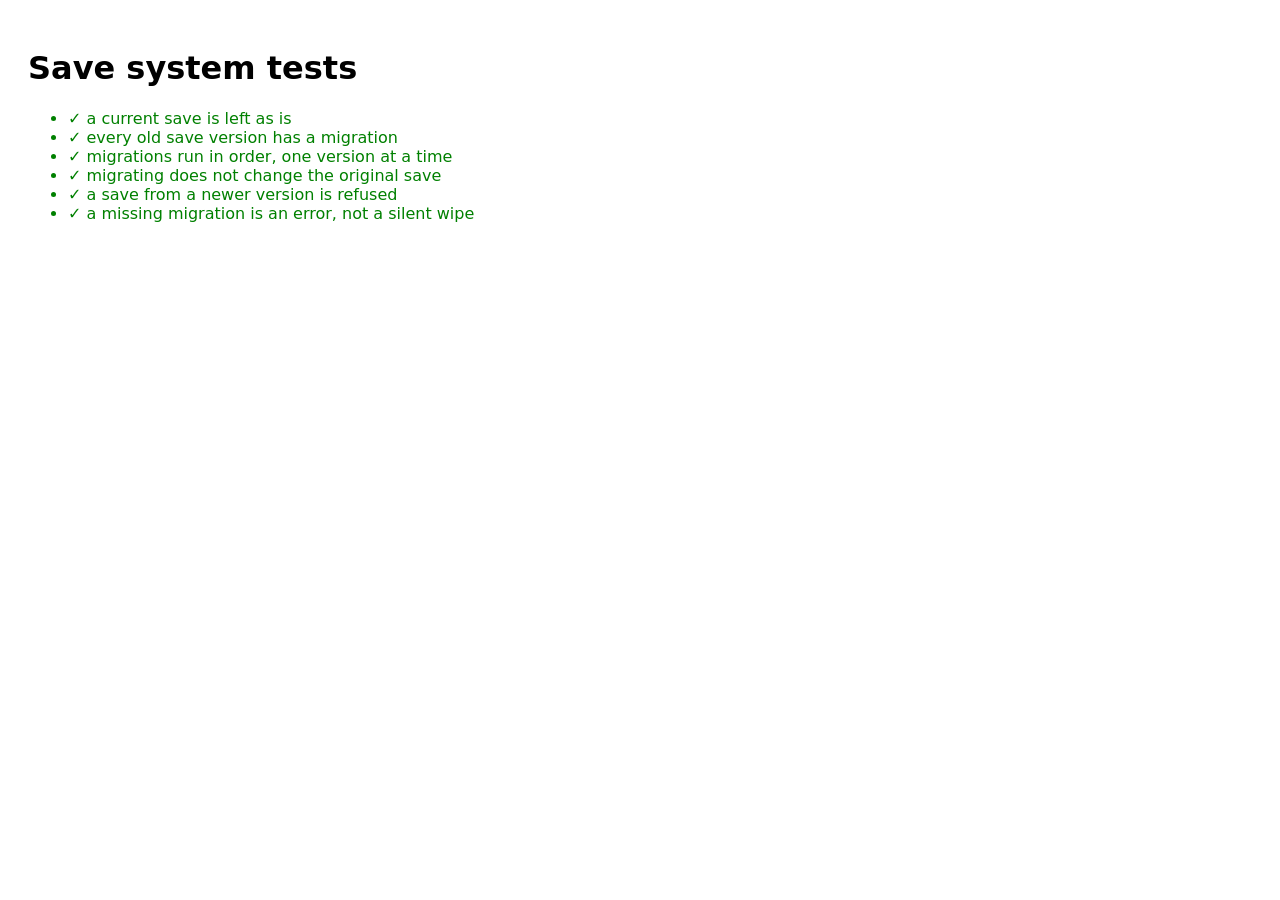
==== tests.html @ ff0d7022 "Step 2: save system with IndexedDB, versioned saves, migrations and backup export/import Co-Authored" ====
<!doctype html>
<!-- Checks for the save system. Open /tests.html in a browser; every line should be green.
     Not part of the game: it is not cached for offline use. -->
<meta charset="utf-8">
<title>Save tests</title>
<style>body { font: 16px system-ui; padding: 20px; } .pass { color: green; } .fail { color: red; font-weight: bold; }</style>
<h1>Save system tests</h1>
<ul id="out"></ul>
<script type="module">
  import { migrate, newWorld, SAVE_VERSION, MIGRATIONS, NewerSaveError } from './save.js';

  const out = document.getElementById('out');
  function check(name, fn) {
    let ok;
    try { ok = fn(); } catch (e) { ok = false; name += ' (' + e.message + ')'; }
    out.insertAdjacentHTML('beforeend', `<li class="${ok ? 'pass' : 'fail'}">${ok ? '✓' : '✗'} ${name}</li>`);
  }
  const wrap = (saveVersion, world) => ({ format: 'izzys-world-save', saveVersion, world });

  check('a current save is left as is', () => {
    const w = newWorld();
    return JSON.stringify(migrate(wrap(SAVE_VERSION, w)).world) === JSON.stringify(w);
  });

  check('every old save version has a migration', () => {
    for (let v = 1; v < SAVE_VERSION; v++) if (typeof MIGRATIONS[v] !== 'function') return false;
    return true;
  });

  check('migrations run in order, one version at a time', () => {
    const fake = { 1: (w) => ({ ...w, a: 1 }), 2: (w) => ({ ...w, b: w.a + 1 }) };
    const r = migrate(wrap(1, { star: 1 }), fake, 3);
    return r.saveVersion === 3 && r.world.a === 1 && r.world.b === 2 && r.world.star === 1;
  });

  check('migrating does not change the original save', () => {
    const original = wrap(1, { list: [1] });
    migrate(original, { 1: (w) => { w.list.push(2); return w; } }, 2);
    return original.world.list.length === 1;
  });

  check('a save from a newer version is refused', () => {
    try { migrate(wrap(SAVE_VERSION + 1, {})); return false; } catch (e) { return e instanceof NewerSaveError; }
  });

  check('a missing migration is an error, not a silent wipe', () => {
    try { migrate(wrap(1, {}), {}, 2); return false; } catch { return true; }
  });
</script>
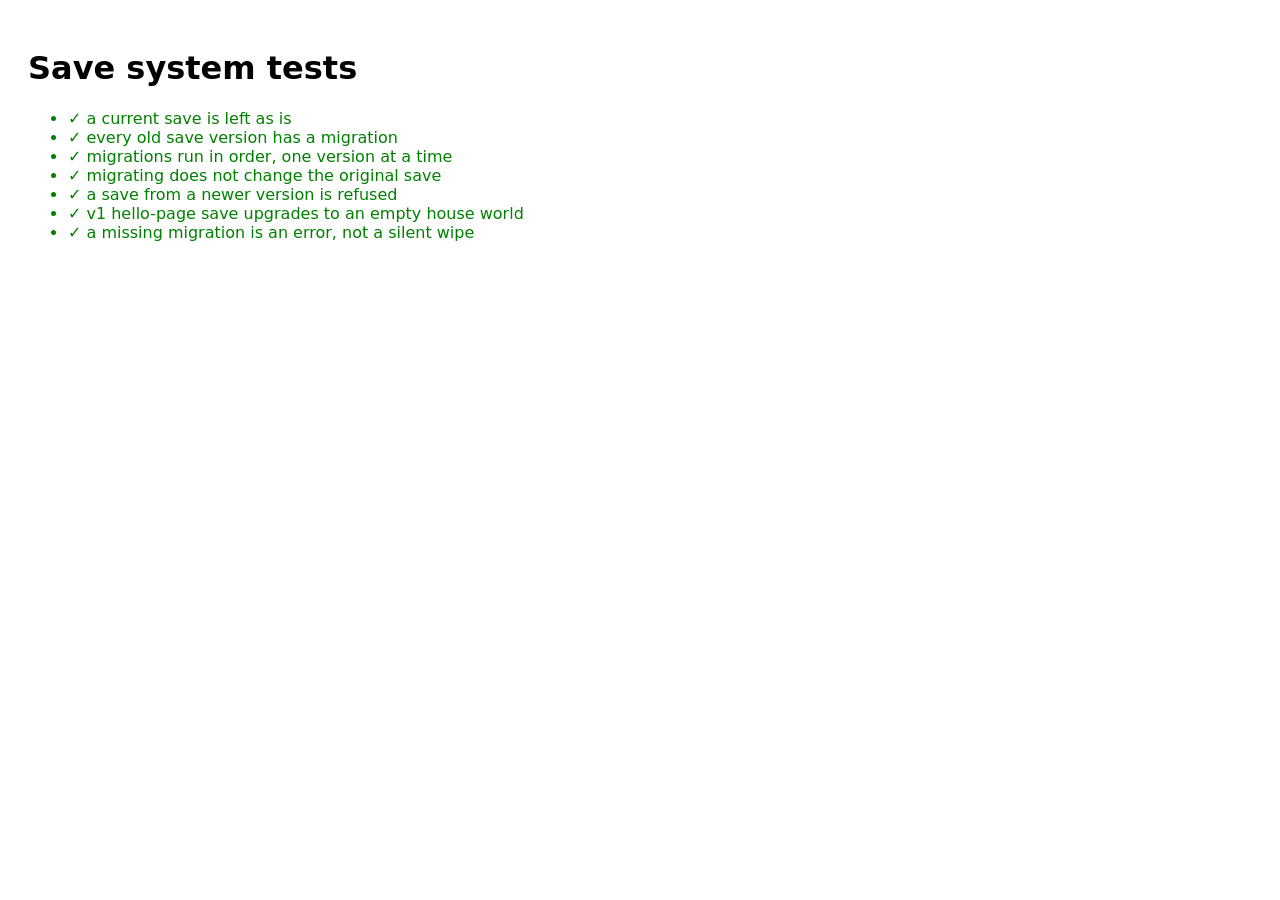
==== commit b2741e48: "Step 3: house scene with placeholder art, drag and drop, item drawer and trash Adds Phaser 3.90.0 (v" ====
--- a/tests.html
+++ b/tests.html
@@ -43,6 +43,11 @@
     try { migrate(wrap(SAVE_VERSION + 1, {})); return false; } catch (e) { return e instanceof NewerSaveError; }
   });
 
+  check('v1 hello-page save upgrades to an empty house world', () => {
+    const r = migrate(wrap(1, { star: { x: 0.2, y: 0.8 } }));
+    return r.saveVersion === SAVE_VERSION && r.world.place === 'house' && Object.keys(r.world.places).length === 0 && !('star' in r.world);
+  });
+
   check('a missing migration is an error, not a silent wipe', () => {
     try { migrate(wrap(1, {}), {}, 2); return false; } catch { return true; }
   });
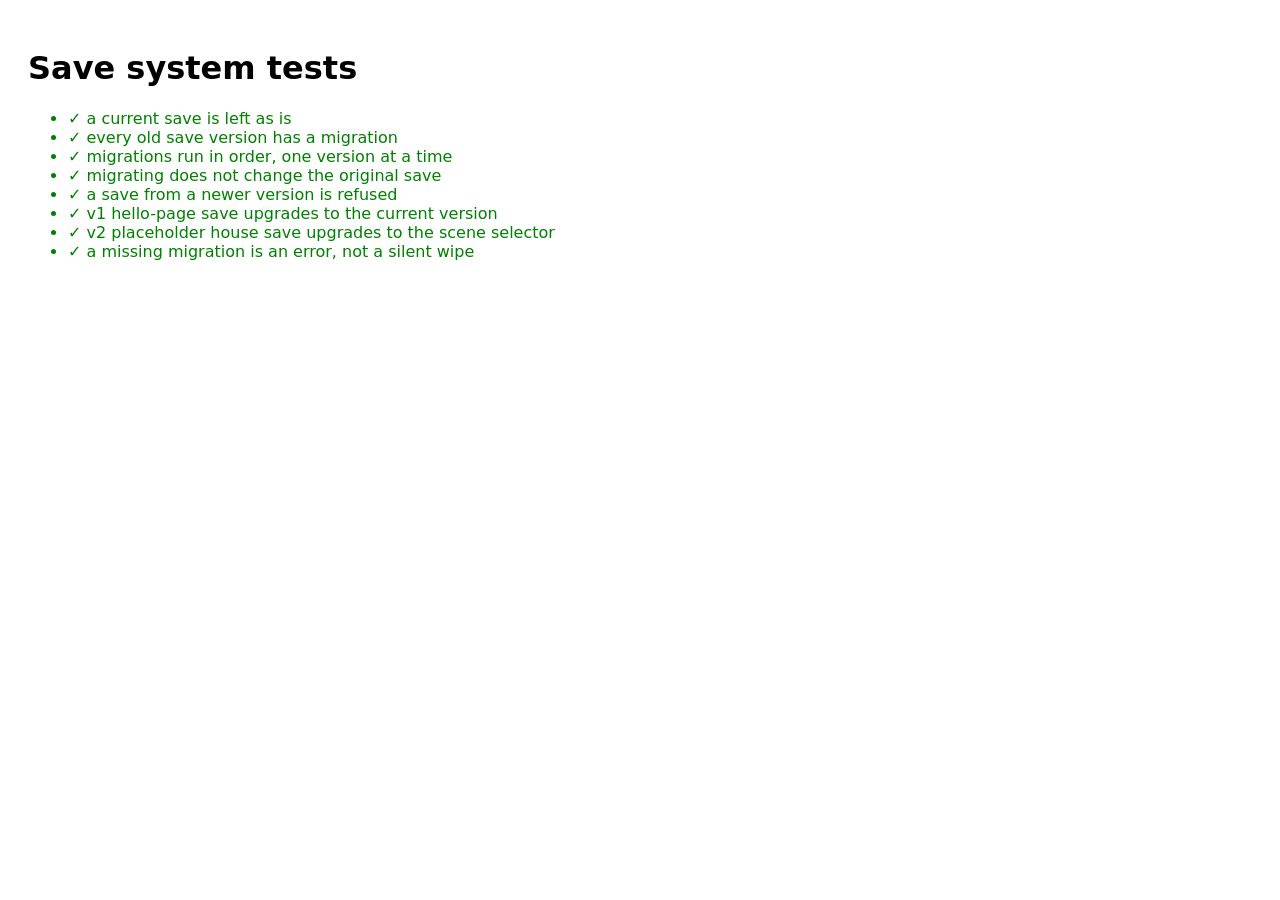
==== commit 64cf0ae8: "Scene selector and three house rooms with real art - Save format v3 (screen + rooms) with migration " ====
--- a/tests.html
+++ b/tests.html
@@ -43,9 +43,14 @@
     try { migrate(wrap(SAVE_VERSION + 1, {})); return false; } catch (e) { return e instanceof NewerSaveError; }
   });
 
-  check('v1 hello-page save upgrades to an empty house world', () => {
+  check('v1 hello-page save upgrades to the current version', () => {
     const r = migrate(wrap(1, { star: { x: 0.2, y: 0.8 } }));
-    return r.saveVersion === SAVE_VERSION && r.world.place === 'house' && Object.keys(r.world.places).length === 0 && !('star' in r.world);
+    return r.saveVersion === SAVE_VERSION && r.world.screen === 'world' && Object.keys(r.world.rooms).length === 0;
+  });
+
+  check('v2 placeholder house save upgrades to the scene selector', () => {
+    const r = migrate(wrap(2, { place: 'house', places: { house: { items: [{ id: 'a', kind: 'house_bed', x: 1, y: 2 }] } } }));
+    return r.saveVersion === SAVE_VERSION && r.world.screen === 'world' && Object.keys(r.world.rooms).length === 0;
   });
 
   check('a missing migration is an error, not a silent wipe', () => {
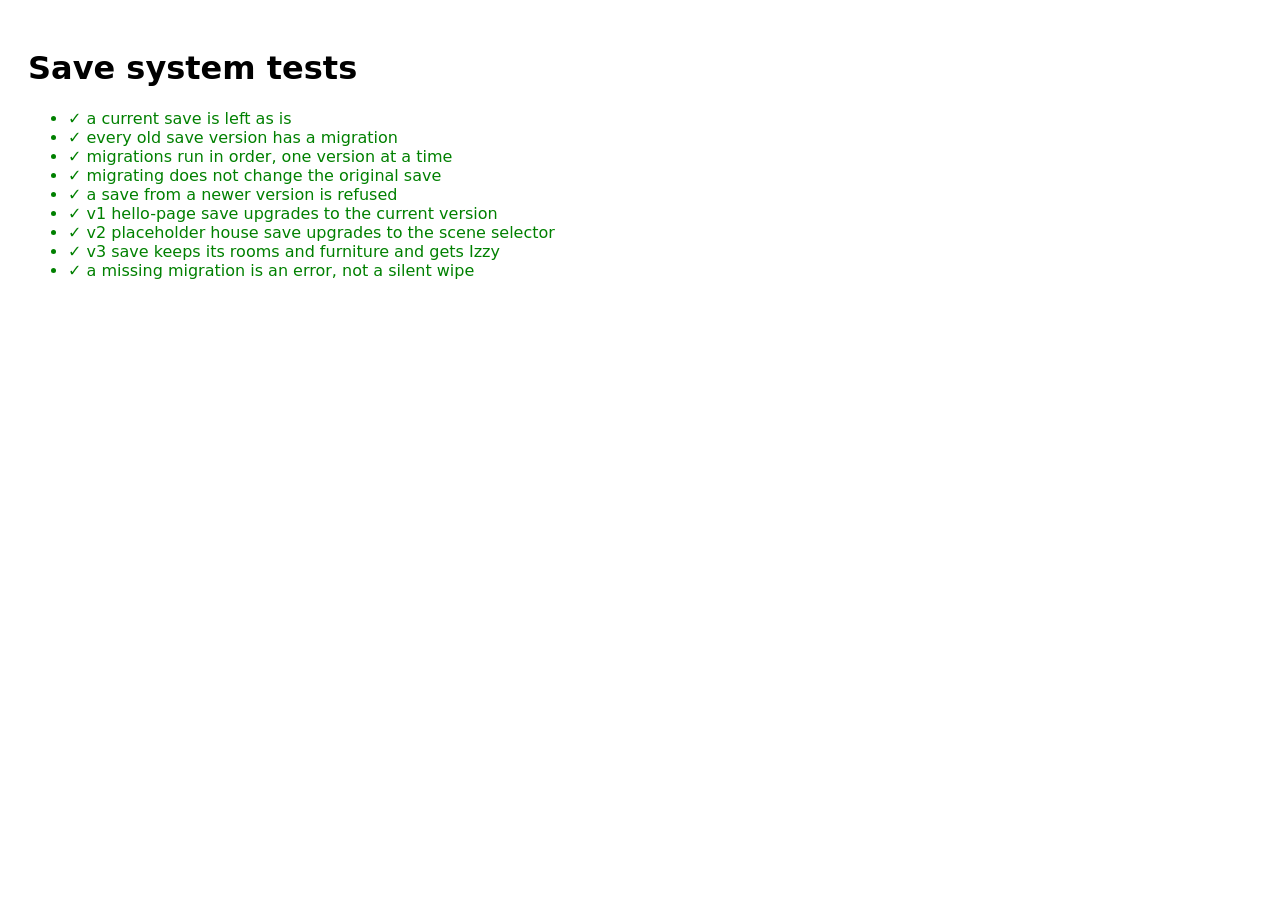
==== commit 47d25760: "Characters: family and friends with outfit swapping, people drawer, save v4 Co-Authored-By: Claude O" ====
--- a/tests.html
+++ b/tests.html
@@ -53,6 +53,13 @@
     return r.saveVersion === SAVE_VERSION && r.world.screen === 'world' && Object.keys(r.world.rooms).length === 0;
   });
 
+  check('v3 save keeps its rooms and furniture and gets Izzy', () => {
+    const rooms = { house_living: { items: [{ id: 'a', kind: 'living_sofa', x: 1, y: 2 }] } };
+    const r = migrate(wrap(3, { screen: 'house_living', rooms }));
+    return r.saveVersion === SAVE_VERSION && r.world.screen === 'house_living'
+      && JSON.stringify(r.world.rooms) === JSON.stringify(rooms) && r.world.characters.izzy.room === 'house_living';
+  });
+
   check('a missing migration is an error, not a silent wipe', () => {
     try { migrate(wrap(1, {}), {}, 2); return false; } catch { return true; }
   });
